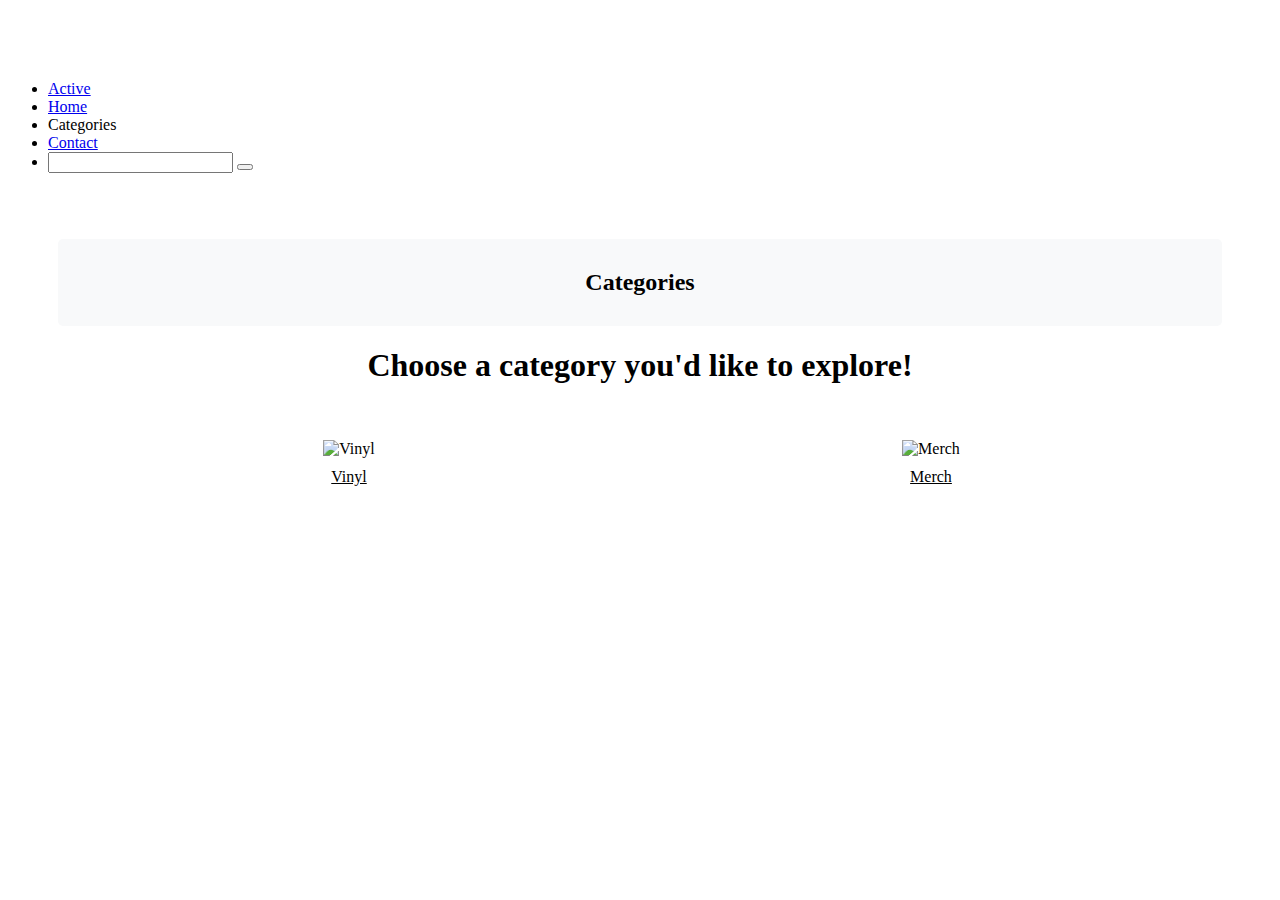
==== Categories.html @ a40738d9 "Create Categories.html" ====
<!DOCTYPE html>
<html lang="en">
  <head>
    <meta charset="UTF-8" />
    <meta name="viewport" content="width=device-width, initial-scale=1.0" />
    <link
      href="https://cdn.jsdelivr.net/npm/bootstrap@5.3.2/dist/css/bootstrap.min.css"
      rel="stylesheet"
      integrity="sha384-T3c6CoIi6uLrA9TneNEoa7RxnatzjcDSCmG1MXxSR1GAsXEV/Dwwykc2MPK8M2HN"
      crossorigin="anonymous"
    />
    <script
      src="https://kit.fontawesome.com/3537cee49b.js"
      crossorigin="anonymous"
    ></script>

    <style>
    body {
      padding-top: 56px; 
    }
  
    #categories {
      text-align: center;
      padding: 50px;
    }

    .category-box {
        background-color: #f8f9fa; 
        padding: 10px;
        border-radius: 5px;
        margin-bottom: 20px;
    }

    .image-container {
        display: flex;
        justify-content: space-between;
    }

    .image-container figure {
        flex: 1;
        text-align: center;
    }

    .left-float {
        width: 100%;
        max-width: 600px;
    }

    .right-float {
        width: 100%;
        max-width: 550px;
    }
      
    .image-caption {
        clear: both;
        text-align: center;
        margin-top: 10px;
        text-decoration: underline;
    }
    </style>

    <title>Document</title>
  </head>
  <body>
    <ul class="nav justify-content-end">
      <li class="nav-item">
        <a class="nav-link" aria-current="page" href="#">Active</a>
      </li>
      <li class="nav-item">
        <a class="nav-link" href="index.html">Home</a>
      </li>
      <li class="nav-item">
        <a class="nav-link active">Categories</a>
      </li>
      <li class="nav-item">
        <a class="nav-link" href="#">Contact</a>
      </li>
      <li class="nav-item">
        <form>
          <input type="text" name="search" id="sbar" placeholder-="search" />
          <button type="submit">
            <i class="fa-solid fa-magnifying-glass"></i>
          </button>
        </form>
      </li>
    </ul>

    <section id="categories">
      <div class="category-box">
        <h2>Categories</h2>
      </div>
      <h1>Choose a category you'd like to explore!</h1>
      <br>
      <div class="image-container">
        <figure>
            <img alt="Vinyl" src="vinyl.jpg" width="600" height="400" class="left-float" alt="Floating Image">
            <figcaption class="image-caption">Vinyl</figcaption>
        </figure>
        
        <figure>
            <img alt="Merch" src="merch.jpg" width="550" height="400" class="right-float" alt="FLoating Image">
            <figcaption class="image-caption">Merch</figcaption>
        </figure>
        </div>
    </section>

  </body>
</html>
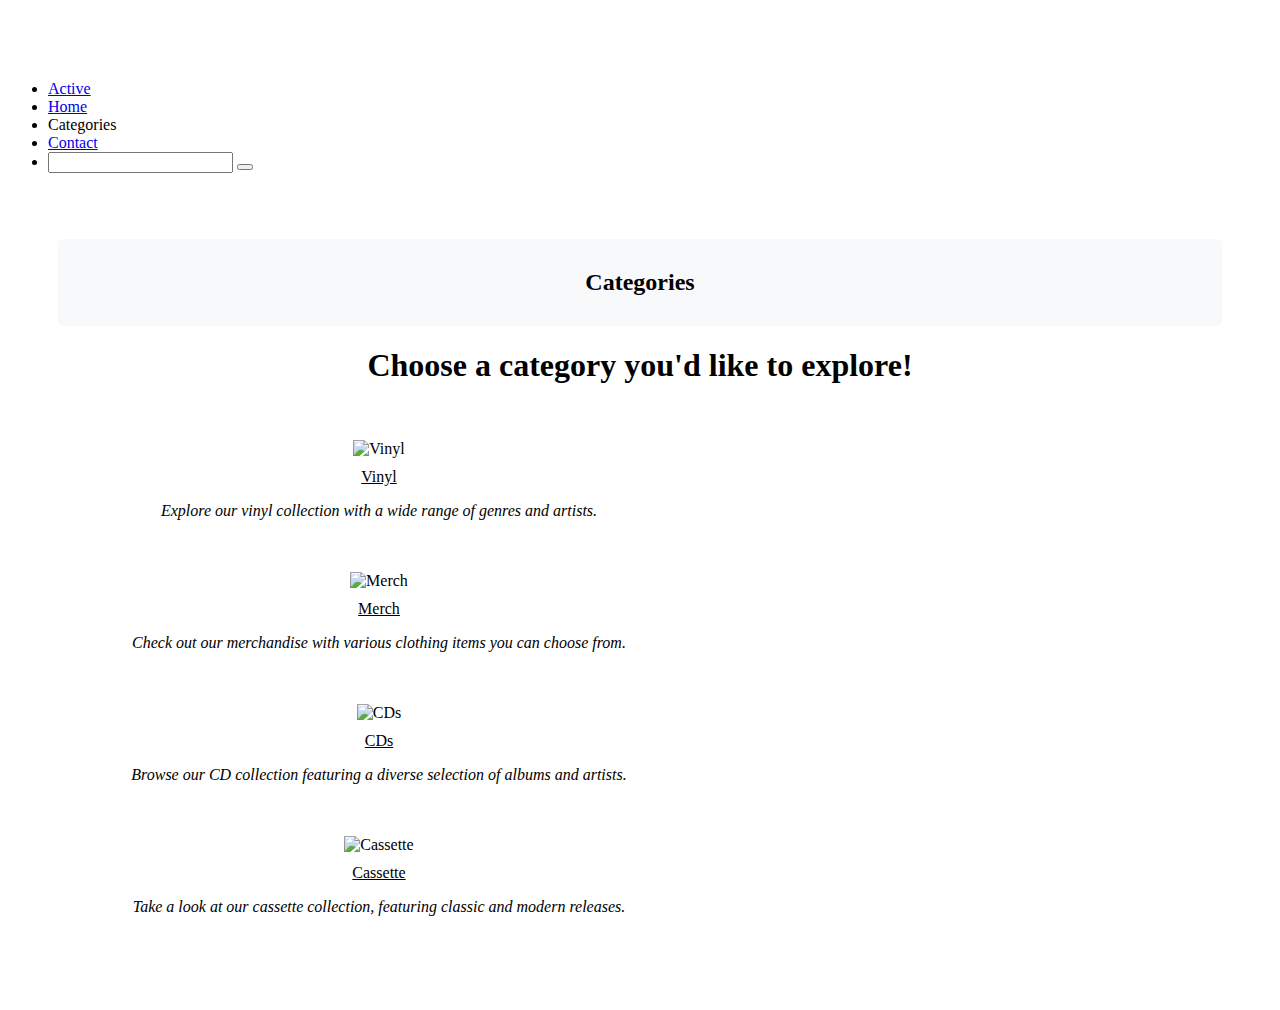
==== commit 9420ac33: "Update Categories.html" ====
--- a/Categories.html
+++ b/Categories.html
@@ -16,16 +16,16 @@
 
     <style>
     body {
-      padding-top: 56px; 
+        padding-top: 56px;
     }
-  
+    
     #categories {
-      text-align: center;
-      padding: 50px;
+        text-align: center;
+        padding: 50px;
     }
 
     .category-box {
-        background-color: #f8f9fa; 
+        background-color: #f8f9fa;
         padding: 10px;
         border-radius: 5px;
         margin-bottom: 20px;
@@ -34,28 +34,29 @@
     .image-container {
         display: flex;
         justify-content: space-between;
+        flex-wrap: wrap;
     }
 
     .image-container figure {
-        flex: 1;
+        flex: 0 0 calc(50% - 20px);
         text-align: center;
+        margin-bottom: 20px;
     }
 
-    .left-float {
+    .left-float, .right-float {
         width: 100%;
-        max-width: 600px;
-    }
-
-    .right-float {
-        width: 100%;
-        max-width: 550px;
+        max-width: 100%;
     }
       
     .image-caption {
-        clear: both;
         text-align: center;
         margin-top: 10px;
         text-decoration: underline;
+    }
+
+    .description {
+        text-align: center;
+        font-style: italic;
     }
     </style>
 
@@ -86,23 +87,36 @@
     </ul>
 
     <section id="categories">
-      <div class="category-box">
-        <h2>Categories</h2>
-      </div>
-      <h1>Choose a category you'd like to explore!</h1>
-      <br>
-      <div class="image-container">
+        <div class="category-box">
+            <h2>Categories</h2>
+        </div>
+        <h1>Choose a category you'd like to explore!</h1>
+        <br>
+        <div class="image-container">
         <figure>
-            <img alt="Vinyl" src="vinyl.jpg" width="600" height="400" class="left-float" alt="Floating Image">
+            <img alt="Vinyl" src="vinyl.jpg" class="left-float" alt="Floating Image">
             <figcaption class="image-caption">Vinyl</figcaption>
+            <p class="description">Explore our vinyl collection with a wide range of genres and artists.</p>
         </figure>
         
         <figure>
-            <img alt="Merch" src="merch.jpg" width="550" height="400" class="right-float" alt="FLoating Image">
+            <img alt="Merch" src="merch.jpg" class="right-float" alt="FLoating Image">
             <figcaption class="image-caption">Merch</figcaption>
+            <p class="description">Check out our merchandise with various clothing items you can choose from.</p>
+        </figure>
+
+        <figure>
+            <img alt="CDs" src="CDs.jpg" class="left-float" alt="Floating Image">
+            <figcaption class="image-caption">CDs</figcaption>
+            <p class="description">Browse our CD collection featuring a diverse selection of albums and artists.</p>
+        </figure>
+
+        <figure>
+            <img alt="Cassette" src="cassette.webp" class="right-float" alt="Floating Image">
+            <figcaption class="image-caption">Cassette</figcaption>
+            <p class="description">Take a look at our cassette collection, featuring classic and modern releases.</p>
         </figure>
         </div>
     </section>
-
   </body>
 </html>
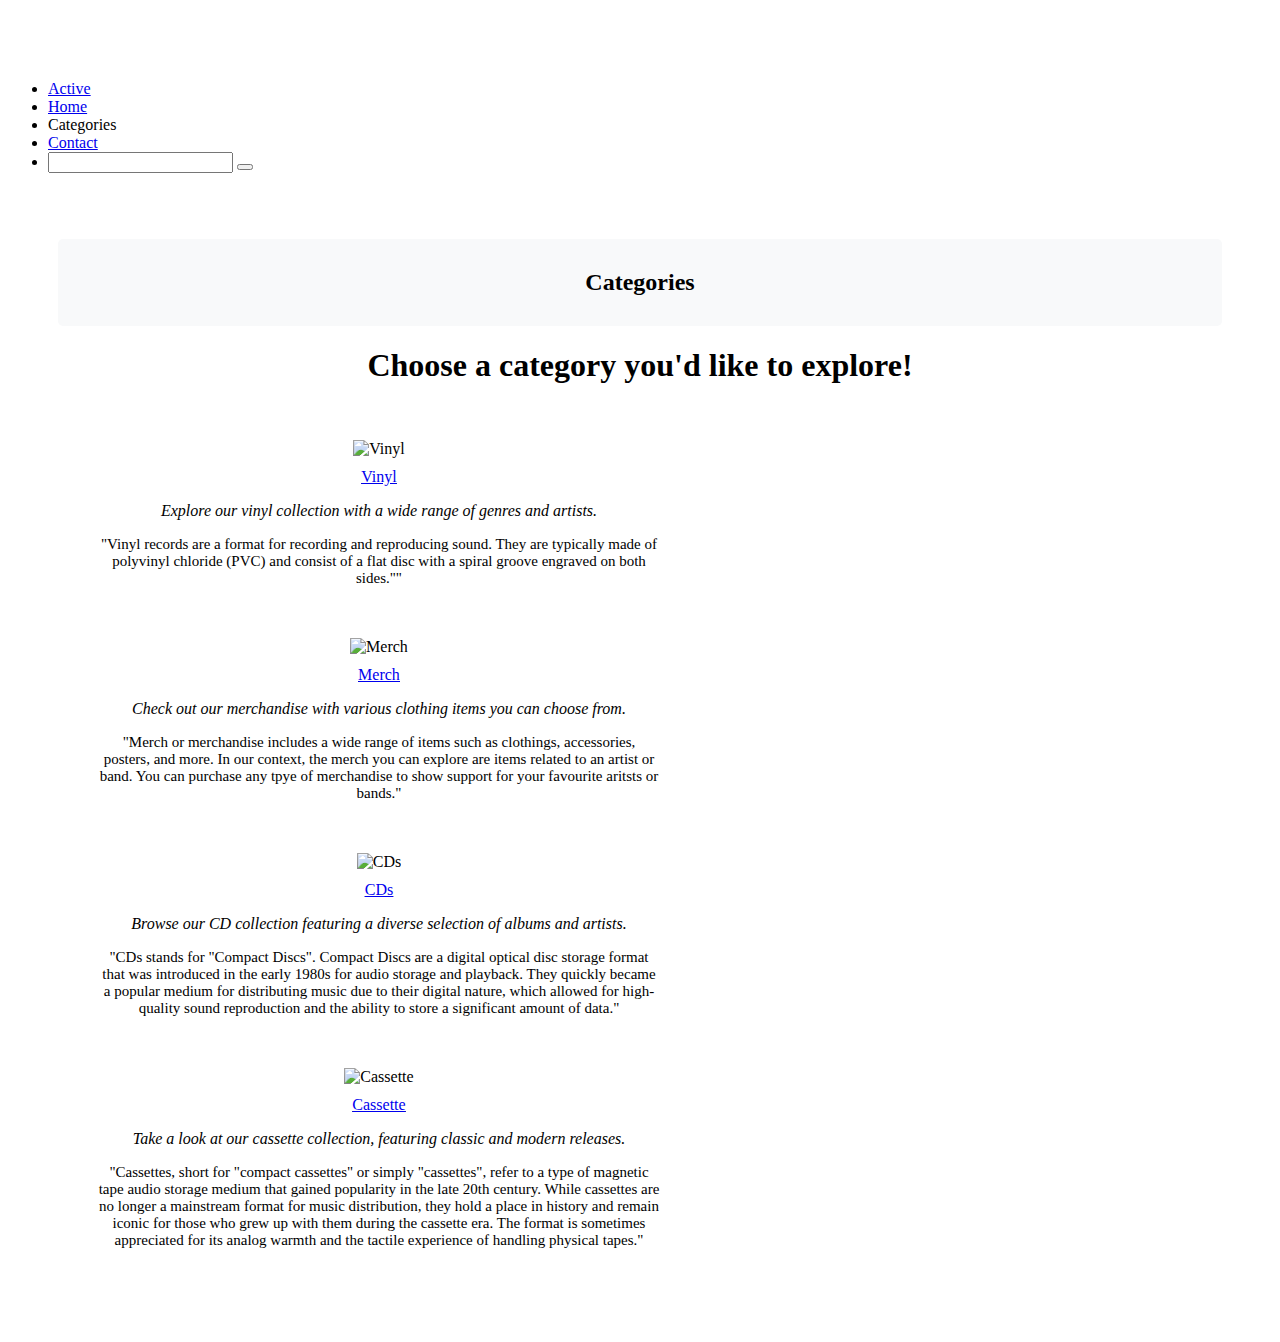
==== commit 9544430b: "Update Categories.html" ====
--- a/Categories.html
+++ b/Categories.html
@@ -58,6 +58,12 @@
         text-align: center;
         font-style: italic;
     }
+
+    .definition {
+      text-align: center;
+      font-family: 'Times New Roman', Times, serif;
+      font-size: 15px
+    }
     </style>
 
     <title>Document</title>
@@ -95,26 +101,55 @@
         <div class="image-container">
         <figure>
             <img alt="Vinyl" src="vinyl.jpg" class="left-float" alt="Floating Image">
-            <figcaption class="image-caption">Vinyl</figcaption>
+            <figcaption class="image-caption">
+              <a href="https://www.merchbar.com/search?q=&hPP=12&idx=Merch&p=0&hMn%5BhierarchicalCategories.lvl0%5D=Vinyl&is_v=1&hsi=1&htf=1&cpt=Ivaly%20Erpbeqf" 
+              target="_blank" rel="noopener noreferrer">Vinyl</a>
+            </figcaption>
             <p class="description">Explore our vinyl collection with a wide range of genres and artists.</p>
+            <p class="definition">"Vinyl records are a format for recording and reproducing sound.
+              They are typically made of polyvinyl chloride (PVC) and consist of a flat disc with a 
+              spiral groove engraved on both sides.""
+            </p>
         </figure>
         
         <figure>
             <img alt="Merch" src="merch.jpg" class="right-float" alt="FLoating Image">
-            <figcaption class="image-caption">Merch</figcaption>
+            <figcaption class="image-caption">
+              <a href="https://www.merchbar.com/" target="_blank" rel="noopener noreferrer">Merch</a>
+            </figcaption>
             <p class="description">Check out our merchandise with various clothing items you can choose from.</p>
+            <p class="definition">"Merch or merchandise includes a wide range of items such as clothings, accessories,
+              posters, and more. In our context, the merch you can explore are items related to an artist or band.
+              You can purchase any tpye of merchandise to show support for your favourite aritsts or bands."
+            </p>
         </figure>
 
         <figure>
             <img alt="CDs" src="CDs.jpg" class="left-float" alt="Floating Image">
-            <figcaption class="image-caption">CDs</figcaption>
+            <figcaption class="image-caption">
+              <a href="https://www.merchbar.com/search?q=&hPP=12&idx=Merch&p=0&hMn%5BhierarchicalCategories.lvl0%5D=CD&is_v=1&hsi=1&htf=1&cpt=PQf" 
+              target="_blank" rel="noopener noreferrer">CDs</a>
+            </figcaption>
             <p class="description">Browse our CD collection featuring a diverse selection of albums and artists.</p>
+            <p class="definition">"CDs stands for "Compact Discs". Compact Discs are a digital optical disc storage format
+              that was introduced in the early 1980s for audio storage and playback. They quickly became a popular medium 
+              for distributing music due to their digital nature, which allowed for high-quality sound reproduction and 
+              the ability to store a significant amount of data."
+            </p>
         </figure>
 
         <figure>
             <img alt="Cassette" src="cassette.webp" class="right-float" alt="Floating Image">
-            <figcaption class="image-caption">Cassette</figcaption>
+            <figcaption class="image-caption">
+              <a href="https://www.sweelee.com.sg/collections/cassettes" target="_blank" rel="noopener noreferrer">Cassette</a>
+            </figcaption>
             <p class="description">Take a look at our cassette collection, featuring classic and modern releases.</p>
+            <p class="definition">"Cassettes, short for "compact cassettes" or simply "cassettes", refer to 
+              a type of magnetic tape audio storage medium that gained popularity in the late 20th century. 
+              While cassettes are no longer a mainstream format for music distribution, 
+              they hold a place in history and remain iconic for those who grew up with them during the cassette era. 
+              The format is sometimes appreciated for its analog warmth and the tactile experience of handling physical tapes."
+            </p>
         </figure>
         </div>
     </section>
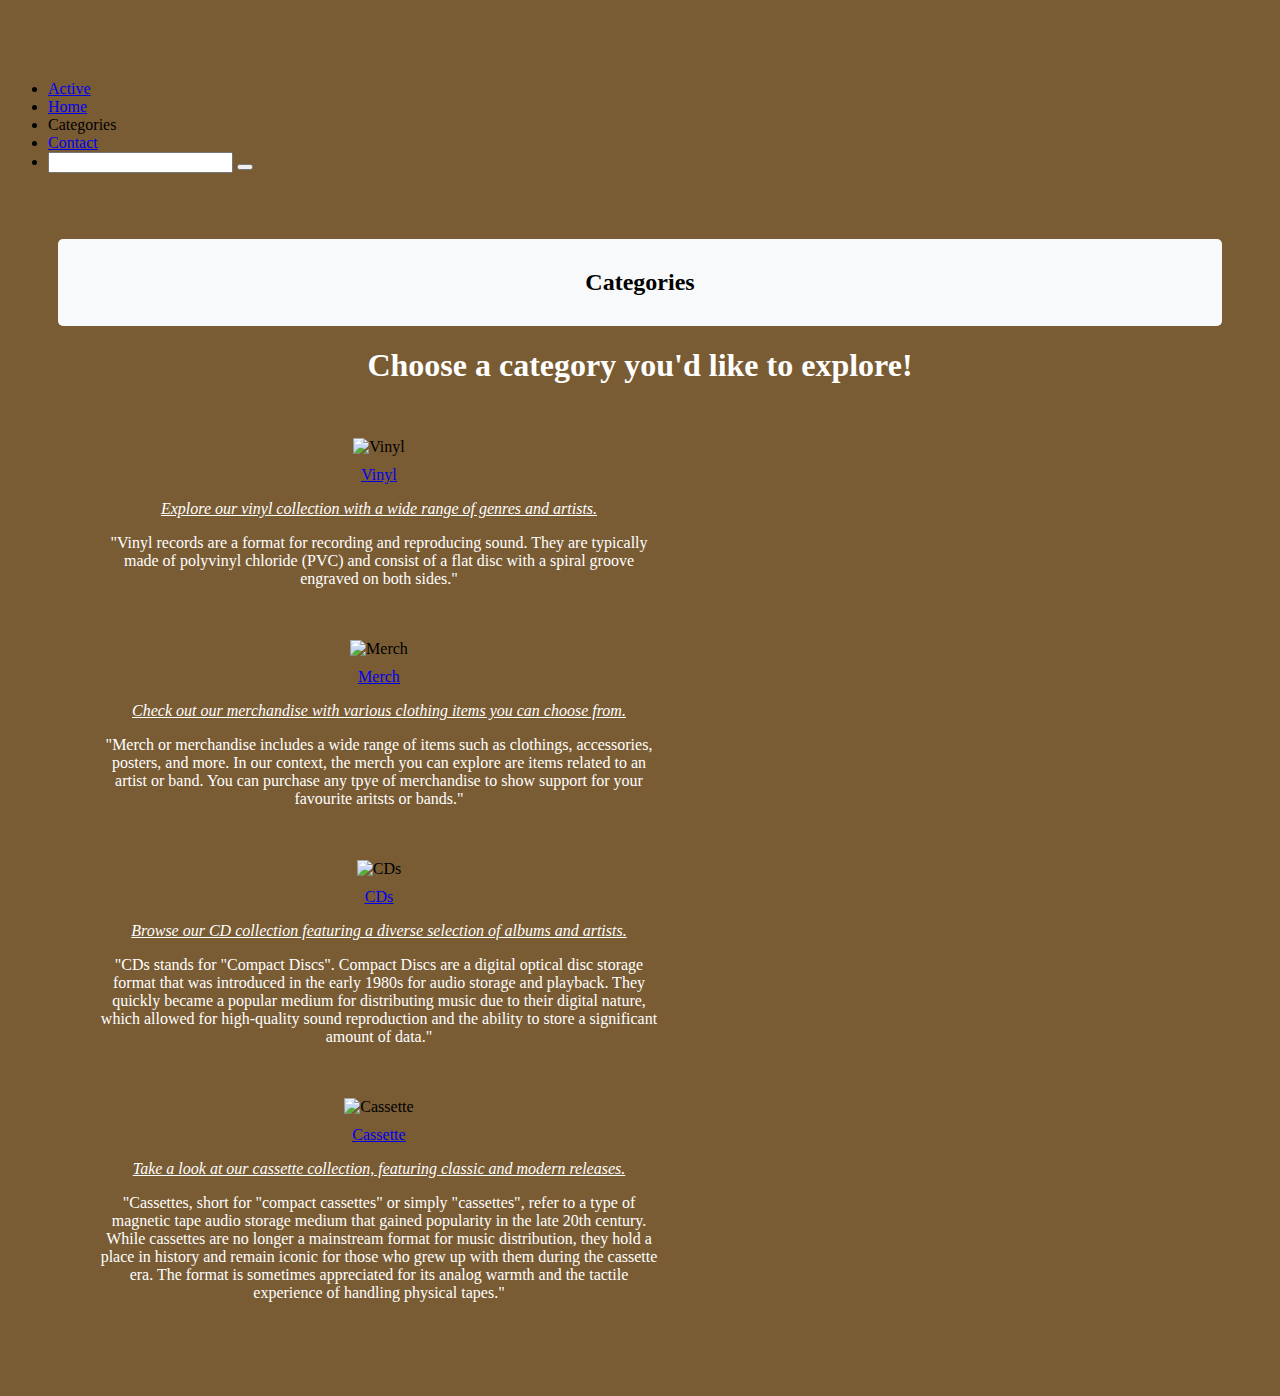
==== commit 64405f7a: "Update Categories.html" ====
--- a/Categories.html
+++ b/Categories.html
@@ -15,8 +15,11 @@
     ></script>
 
     <style>
+    
+
     body {
         padding-top: 56px;
+        background-color: #795C34;
     }
     
     #categories {
@@ -29,6 +32,11 @@
         padding: 10px;
         border-radius: 5px;
         margin-bottom: 20px;
+    }
+
+    h1 {
+      color: white;
+      margin-bottom: 20px;
     }
 
     .image-container {
@@ -54,15 +62,24 @@
         text-decoration: underline;
     }
 
+
     .description {
-        text-align: center;
-        font-style: italic;
+      text-decoration: underline;
+      text-align: center;
+      font-style: italic;
+      font-style: bold;
+    }
+
+    .definition, 
+    .description {
+      color: white;
     }
 
     .definition {
       text-align: center;
       font-family: 'Times New Roman', Times, serif;
-      font-size: 15px
+      font-size: 16px;
+      font-style: bold;
     }
     </style>
 
@@ -96,6 +113,7 @@
         <div class="category-box">
             <h2>Categories</h2>
         </div>
+        
         <h1>Choose a category you'd like to explore!</h1>
         <br>
         <div class="image-container">
@@ -108,7 +126,7 @@
             <p class="description">Explore our vinyl collection with a wide range of genres and artists.</p>
             <p class="definition">"Vinyl records are a format for recording and reproducing sound.
               They are typically made of polyvinyl chloride (PVC) and consist of a flat disc with a 
-              spiral groove engraved on both sides.""
+              spiral groove engraved on both sides."
             </p>
         </figure>
         
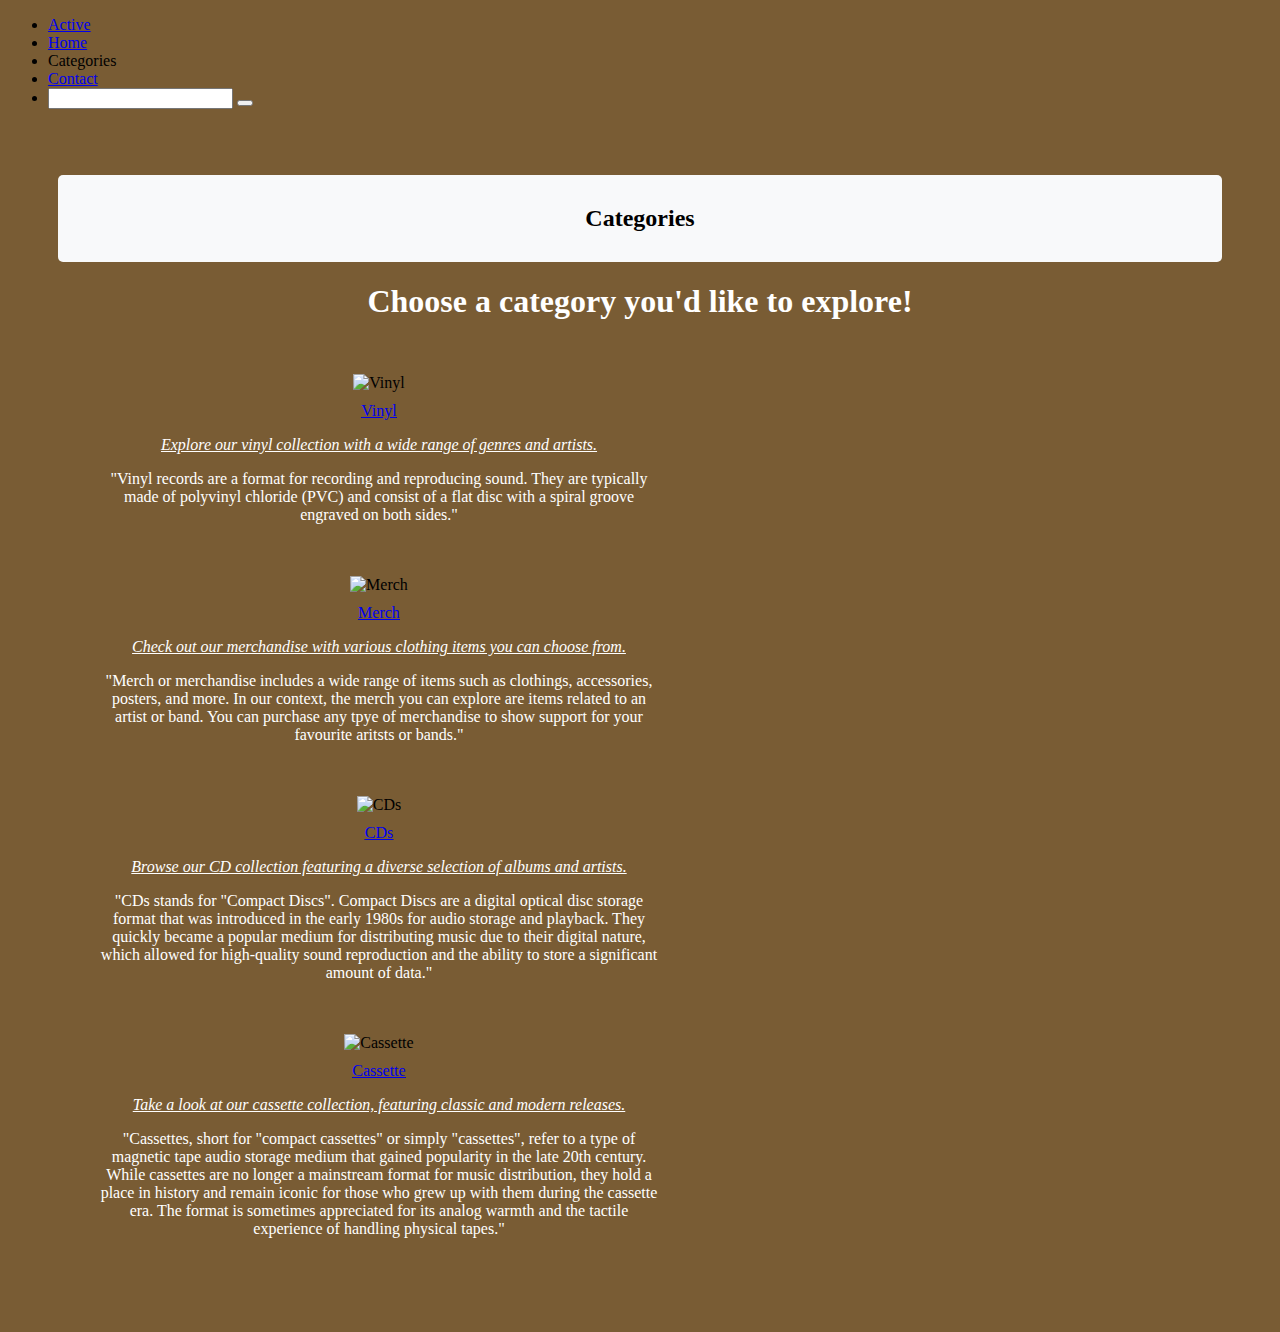
==== commit fdbd4587: "Update Categories.html" ====
--- a/Categories.html
+++ b/Categories.html
@@ -18,7 +18,6 @@
     
 
     body {
-        padding-top: 56px;
         background-color: #795C34;
     }
     
@@ -97,7 +96,7 @@
         <a class="nav-link active">Categories</a>
       </li>
       <li class="nav-item">
-        <a class="nav-link" href="#">Contact</a>
+        <a class="nav-link" href="Contact.html">Contact</a>
       </li>
       <li class="nav-item">
         <form>
